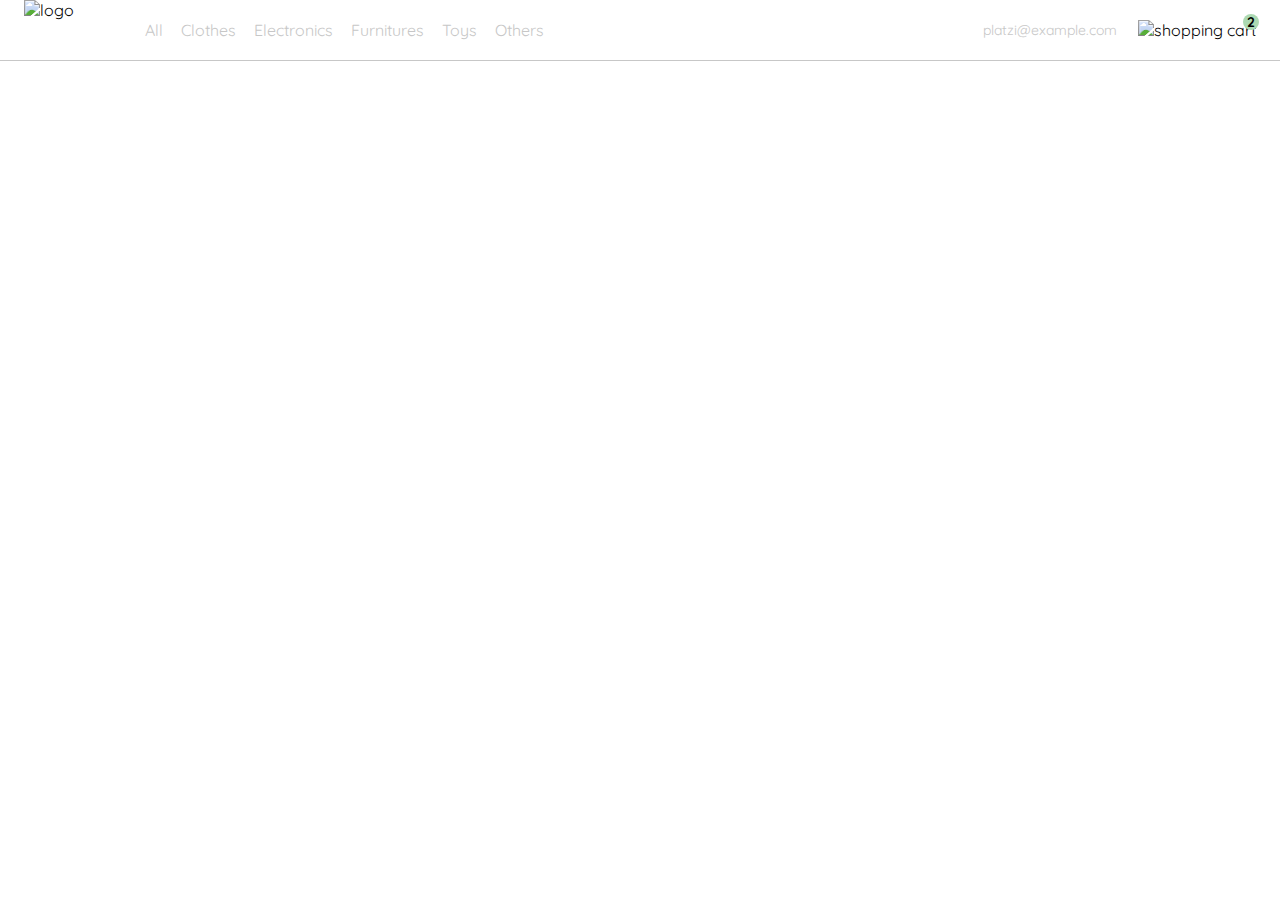
==== index.html @ 8bfb2147 "Unif de HTMLs y creación de funcion menu usr" ====
<!DOCTYPE html>
<html lang="en">
    <head>
        <meta charset="UTF-8" />
        <meta http-equiv="X-UA-Compatible" content="IE=edge" />
        <meta name="viewport" content="width=device-width, initial-scale=1.0" />
        <link rel="preconnect" href="https://fonts.googleapis.com" />
        <link rel="preconnect" href="https://fonts.gstatic.com" crossorigin />
        <link href="https://fonts.googleapis.com/css2?family=Quicksand:wght@300;500;700&display=swap" rel="stylesheet" />
        <link rel="stylesheet" href="./styles.css" />
        <title>YardSale - Tienda online</title>
    </head>
    <body>
        <nav>
            <img src="./icons/icon_menu.svg" alt="menu" class="menu" />

            <div class="navbar-left">
                <img src="./logos/logo_yard_sale.svg" alt="logo" class="logo" />

                <ul>
                    <li>
                        <a href="/">All</a>
                    </li>
                    <li>
                        <a href="/">Clothes</a>
                    </li>
                    <li>
                        <a href="/">Electronics</a>
                    </li>
                    <li>
                        <a href="/">Furnitures</a>
                    </li>
                    <li>
                        <a href="/">Toys</a>
                    </li>
                    <li>
                        <a href="/">Others</a>
                    </li>
                </ul>
            </div>

            <div class="navbar-right">
                <ul>
                    <li class="navbar-email">platzi@example.com</li>
                    <li class="navbar-shopping-cart">
                        <img src="./icons/icon_shopping_cart.svg" alt="shopping cart" />
                        <div>2</div>
                    </li>
                </ul>
            </div>
            <div class="desktop-menu inactive">
                <ul>
                    <li>
                        <a href="/" class="title">My orders</a>
                    </li>

                    <li>
                        <a href="/">My account</a>
                    </li>

                    <li>
                        <a href="/">Sign out</a>
                    </li>
                </ul>
            </div>
        </nav>
        <script src="./main.js"></script>
    </body>
</html>
---- styles.css ----
:root {
    --white: #ffffff;
    --black: #000000;
    --very-light-pink: #c7c7c7;
    --text-input-field: #f7f7f7;
    --hospital-green: #acd9b2;
    --sm: 14px;
    --md: 16px;
    --lg: 18px;
}
body {
    margin: 0;
    font-family: "Quicksand", sans-serif;
}

.inactive {
    display: none;
}

nav {
    display: flex;
    justify-content: space-between;
    padding: 0 24px;
    border-bottom: 1px solid var(--very-light-pink);
}
.menu {
    display: none;
}
.logo {
    width: 100px;
}
.navbar-left ul,
.navbar-right ul {
    list-style: none;
    padding: 0;
    margin: 0;
    display: flex;
    align-items: center;
    height: 60px;
}
.navbar-left {
    display: flex;
}
.navbar-left ul {
    margin-left: 12px;
}
.navbar-left ul li a,
.navbar-right ul li a {
    text-decoration: none;
    color: var(--very-light-pink);
    border: 1px solid var(--white);
    padding: 8px;
    border-radius: 8px;
}
.navbar-left ul li a:hover,
.navbar-right ul li a:hover {
    border: 1px solid var(--hospital-green);
    color: var(--hospital-green);
}
.navbar-email {
    color: var(--very-light-pink);
    cursor: pointer;
    font-size: var(--sm);
    margin-right: 12px;
    padding: 9px;
    border-radius: 9px;
}
.navbar-email:hover {
    border: 1px solid var(--hospital-green);
    color: var(--hospital-green);
    padding: 8px;
    border-radius: 8px;
}
.navbar-shopping-cart {
    position: relative;
}
.navbar-shopping-cart div {
    width: 16px;
    height: 16px;
    background-color: var(--hospital-green);
    border-radius: 50%;
    font-size: var(--sm);
    font-weight: bold;
    position: absolute;
    top: -6px;
    right: -3px;
    display: flex;
    justify-content: center;
    align-items: center;
}
.desktop-menu {
    position: absolute;
    top: 60px;
    right: 60px;
    box-shadow: 0px 2px 8px 1px rgba(128, 128, 128, 0.267);
    background-color: var(--white);
    width: 100px;
    height: auto;
    border: 1px solid var(--very-light-pink);
    border-radius: 6px;
    padding: 20px 20px 0 20px;
}
.desktop-menu ul {
    list-style: none;
    padding: 0;
    margin: 0;
}
.desktop-menu ul li {
    text-align: end;
}
.desktop-menu ul li:nth-child(1),
.desktop-menu ul li:nth-child(2) {
    font-weight: bold;
}
.desktop-menu ul li:last-child {
    padding-top: 20px;
    border-top: 1px solid var(--very-light-pink);
}
.desktop-menu ul li:last-child a {
    color: var(--hospital-green);
    font-size: var(--sm);
}
.desktop-menu ul li a {
    color: var(--back);
    text-decoration: none;
    margin-bottom: 20px;
    display: inline-block;
}
@media (max-width: 640px) {
    .menu {
        display: block;
    }
    .navbar-left ul {
        display: none;
    }
    .navbar-email {
        display: none;
    }
}
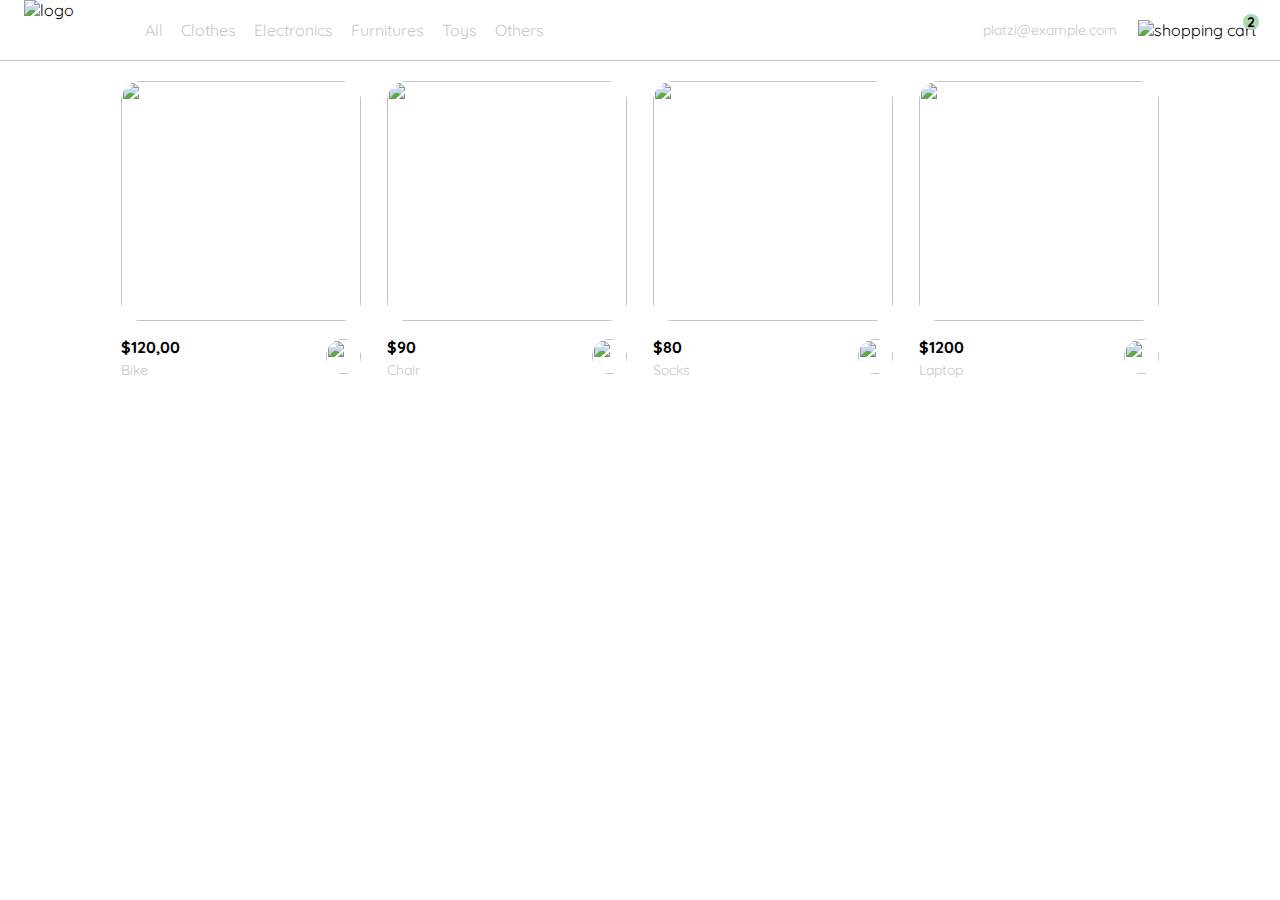
==== commit 02135348: "Add Products en index" ====
--- a/index.html
+++ b/index.html
@@ -1,69 +1,180 @@
 <!DOCTYPE html>
 <html lang="en">
-    <head>
-        <meta charset="UTF-8" />
-        <meta http-equiv="X-UA-Compatible" content="IE=edge" />
-        <meta name="viewport" content="width=device-width, initial-scale=1.0" />
-        <link rel="preconnect" href="https://fonts.googleapis.com" />
-        <link rel="preconnect" href="https://fonts.gstatic.com" crossorigin />
-        <link href="https://fonts.googleapis.com/css2?family=Quicksand:wght@300;500;700&display=swap" rel="stylesheet" />
-        <link rel="stylesheet" href="./styles.css" />
-        <title>YardSale - Tienda online</title>
-    </head>
-    <body>
-        <nav>
-            <img src="./icons/icon_menu.svg" alt="menu" class="menu" />
 
-            <div class="navbar-left">
-                <img src="./logos/logo_yard_sale.svg" alt="logo" class="logo" />
+<head>
+    <meta charset="UTF-8" />
+    <meta http-equiv="X-UA-Compatible" content="IE=edge" />
+    <meta name="viewport" content="width=device-width, initial-scale=1.0" />
+    <link rel="preconnect" href="https://fonts.googleapis.com" />
+    <link rel="preconnect" href="https://fonts.gstatic.com" crossorigin />
+    <link href="https://fonts.googleapis.com/css2?family=Quicksand:wght@300;500;700&display=swap" rel="stylesheet" />
+    <link rel="stylesheet" href="./styles.css" />
+    <title>YardSale - Tienda online</title>
+</head>
 
-                <ul>
-                    <li>
-                        <a href="/">All</a>
-                    </li>
-                    <li>
-                        <a href="/">Clothes</a>
-                    </li>
-                    <li>
-                        <a href="/">Electronics</a>
-                    </li>
-                    <li>
-                        <a href="/">Furnitures</a>
-                    </li>
-                    <li>
-                        <a href="/">Toys</a>
-                    </li>
-                    <li>
-                        <a href="/">Others</a>
-                    </li>
-                </ul>
+<body>
+    <nav>
+        <img src="./icons/icon_menu.svg" alt="menu" class="menu" />
+
+        <div class="navbar-left">
+            <img src="./logos/logo_yard_sale.svg" alt="logo" class="logo" />
+
+            <ul>
+                <li>
+                    <a href="/">All</a>
+                </li>
+                <li>
+                    <a href="/">Clothes</a>
+                </li>
+                <li>
+                    <a href="/">Electronics</a>
+                </li>
+                <li>
+                    <a href="/">Furnitures</a>
+                </li>
+                <li>
+                    <a href="/">Toys</a>
+                </li>
+                <li>
+                    <a href="/">Others</a>
+                </li>
+            </ul>
+        </div>
+
+        <div class="navbar-right">
+            <ul>
+                <li class="navbar-email">platzi@example.com</li>
+                <li class="navbar-shopping-cart">
+                    <img src="./icons/icon_shopping_cart.svg" alt="shopping cart" />
+                    <div>2</div>
+                </li>
+            </ul>
+        </div>
+        <div class="desktop-menu inactive">
+            <ul>
+                <li>
+                    <a href="/" class="title">My orders</a>
+                </li>
+
+                <li>
+                    <a href="/">My account</a>
+                </li>
+
+                <li>
+                    <a href="/">Sign out</a>
+                </li>
+            </ul>
+        </div>
+        <div class="mobile-menu inactive">
+            <ul>
+                <li>
+                    <a href="/">CATEGORIES</a>
+                </li>
+                <li>
+                    <a href="/">All</a>
+                </li>
+                <li>
+                    <a href="/">Clothes</a>
+                </li>
+                <li>
+                    <a href="/">Electronics</a>
+                </li>
+                <li>
+                    <a href="/">Furnitures</a>
+                </li>
+                <li>
+                    <a href="/">Toys</a>
+                </li>
+                <li>
+                    <a href="/">Other</a>
+                </li>
+            </ul>
+
+            <ul>
+                <li>
+                    <a href="/">My orders</a>
+                </li>
+                <li>
+                    <a href="/">My account</a>
+                </li>
+            </ul>
+
+            <ul>
+                <li>
+                    <a href="/" class="email">platzi@example.com</a>
+                </li>
+                <li>
+                    <a href="/" class="sign-out">Sign out</a>
+                </li>
+            </ul>
+        </div>
+    </nav>
+    <aside class="product-detail inactive">
+        <div class="title-container">
+            <img src="./icons/flechita.svg" alt="arrow">
+            <p class="title">My order</p>
+        </div>
+
+        <div class="my-order-content">
+            <div class="shopping-cart">
+                <figure>
+                    <img src="https://images.pexels.com/photos/276517/pexels-photo-276517.jpeg?auto=compress&cs=tinysrgb&dpr=2&h=650&w=940"
+                        alt="bike">
+                </figure>
+                <p>Bike</p>
+                <p>$30,00</p>
+                <img src="./icons/icon_close.png" alt="close">
             </div>
 
-            <div class="navbar-right">
-                <ul>
-                    <li class="navbar-email">platzi@example.com</li>
-                    <li class="navbar-shopping-cart">
-                        <img src="./icons/icon_shopping_cart.svg" alt="shopping cart" />
-                        <div>2</div>
-                    </li>
-                </ul>
+            <div class="shopping-cart">
+                <figure>
+                    <img src="https://images.pexels.com/photos/276517/pexels-photo-276517.jpeg?auto=compress&cs=tinysrgb&dpr=2&h=650&w=940"
+                        alt="bike">
+                </figure>
+                <p>Bike</p>
+                <p>$30,00</p>
+                <img src="./icons/icon_close.png" alt="close">
             </div>
-            <div class="desktop-menu inactive">
-                <ul>
-                    <li>
-                        <a href="/" class="title">My orders</a>
-                    </li>
 
-                    <li>
-                        <a href="/">My account</a>
-                    </li>
+            <div class="shopping-cart">
+                <figure>
+                    <img src="https://images.pexels.com/photos/276517/pexels-photo-276517.jpeg?auto=compress&cs=tinysrgb&dpr=2&h=650&w=940"
+                        alt="bike">
+                </figure>
+                <p>Bike</p>
+                <p>$30,00</p>
+                <img src="./icons/icon_close.png" alt="close">
+            </div>
 
-                    <li>
-                        <a href="/">Sign out</a>
-                    </li>
-                </ul>
+            <div class="order">
+                <p>
+                    <span>Total</span>
+                </p>
+                <p>$560.00</p>
             </div>
-        </nav>
-        <script src="./main.js"></script>
-    </body>
-</html>
+
+            <button class="primary-button">
+                Checkout
+            </button>
+        </div>
+        </div>
+    </aside>
+    <section class="main-container">
+        <div class="cards-container">
+            <div class="product-card">
+                <img src="https://images.pexels.com/photos/276517/pexels-photo-276517.jpeg?auto=compress&cs=tinysrgb&dpr=2&h=650&w=940" alt="">
+                <div class="product-info">
+                    <div>
+                        <p>$120,00</p>
+                        <p>Bike</p>
+                    </div>
+                    <figure>
+                        <img src="./icons/bt_add_to_cart.svg" alt="">
+                    </figure>
+                </div>
+            </div>
+        </div>
+    </section>
+    <script src="./main.js"></script>
+</body>
+</html>--- a/styles.css
+++ b/styles.css
@@ -1,3 +1,4 @@
+/* GENERALES */
 :root {
     --white: #ffffff;
     --black: #000000;
@@ -16,7 +17,7 @@
 .inactive {
     display: none;
 }
-
+/* NAVBAR */
 nav {
     display: flex;
     justify-content: space-between;
@@ -88,6 +89,8 @@
     justify-content: center;
     align-items: center;
 }
+
+/* MENU DESKTOP */
 .desktop-menu {
     position: absolute;
     top: 60px;
@@ -96,7 +99,7 @@
     background-color: var(--white);
     width: 100px;
     height: auto;
-    border: 1px solid var(--very-light-pink);
+
     border-radius: 6px;
     padding: 20px 20px 0 20px;
 }
@@ -126,6 +129,209 @@
     margin-bottom: 20px;
     display: inline-block;
 }
+
+/* MENU MOBILE */
+.mobile-menu {
+    position: absolute;
+    top: 60px;
+    padding: 24px;
+    background-color: var(--white);
+    box-shadow: 0px 2px 8px 1px rgba(128, 128, 128, 0.267);
+    border-radius: 6px;
+}
+.mobile-menu a {
+    text-decoration: none;
+    color: var(--black);
+    font-weight: bold;
+    /* margin-bottom: 24px; */
+}
+.mobile-menu ul {
+    padding: 0;
+    margin: 24px 0 0;
+    list-style: none;
+}
+.mobile-menu ul:nth-child(1) {
+    border-bottom: 1px solid var(--very-light-pink);
+}
+.mobile-menu ul li {
+    margin-bottom: 24px;
+}
+.email {
+    font-size: var(--sm);
+    font-weight: 300 !important;
+}
+.sign-out {
+    font-size: var(--sm);
+    color: var(--hospital-green) !important;
+}
+
+/* PRODUCT DETAIL Y ASIDE */
+.product-detail {
+    width: 360px;
+    padding-inline: 24px;
+    padding-bottom: 24px;
+    border-radius: 6px;
+    box-sizing: border-box;
+    position: absolute;
+    right: 0;
+    box-shadow: 0px 2px 8px 1px rgba(128, 128, 128, 0.267);
+    background-color: var(--white);
+}
+.title-container {
+    display: flex;
+}
+.title-container img {
+    transform: rotate(180deg);
+    margin-right: 14px;
+}
+.title {
+    font-size: var(--lg);
+    font-weight: bold;
+}
+.order {
+    display: grid;
+    grid-template-columns: auto 1fr;
+    gap: 16px;
+    align-items: center;
+    background-color: var(--text-input-field);
+    margin-bottom: 24px;
+    border-radius: 8px;
+    padding: 0 24px;
+}
+.order p:nth-child(1) {
+    display: flex;
+    flex-direction: column;
+}
+.order p span:nth-child(1) {
+    font-size: var(--md);
+    font-weight: bold;
+}
+.order p:nth-child(2) {
+    text-align: end;
+    font-weight: bold;
+}
+.shopping-cart {
+    display: grid;
+    grid-template-columns: auto 1fr auto auto;
+    gap: 16px;
+    margin-bottom: 24px;
+    align-items: center;
+}
+.shopping-cart figure {
+    margin: 0;
+}
+.shopping-cart figure img {
+    width: 70px;
+    height: 70px;
+    border-radius: 20px;
+    object-fit: cover;
+}
+.shopping-cart p:nth-child(2) {
+    color: var(--very-light-pink);
+}
+.shopping-cart p:nth-child(3) {
+    font-size: var(--md);
+    font-weight: bold;
+}
+.primary-button {
+    background-color: var(--hospital-green);
+    border-radius: 8px;
+    border: none;
+    color: var(--white);
+    width: 100%;
+    cursor: pointer;
+    font-size: var(--md);
+    font-weight: bold;
+    height: 50px;
+}
+
+.cards-container {
+    display: grid;
+    grid-template-columns: repeat(auto-fill, 240px);
+    gap: 26px;
+    place-content: center;
+}
+.product-card {
+    width: 240px;
+}
+.product-card img {
+    width: 240px;
+    height: 240px;
+    border-radius: 20px;
+    object-fit: cover;
+}
+.product-info {
+    display: flex;
+    justify-content: space-between;
+    align-items: center;
+    margin-top: 12px;
+}
+.product-info figure {
+    margin: 0;
+}
+.product-info figure img {
+    width: 35px;
+    height: 35px;
+}
+.product-info div p:nth-child(1) {
+    font-weight: bold;
+    font-size: var(--md);
+    margin-top: 0;
+    margin-bottom: 4px;
+}
+.product-info div p:nth-child(2) {
+    font-size: var(--sm);
+    margin-top: 0;
+    margin-bottom: 0;
+    color: var(--very-light-pink);
+}
+
+/* PRODUCTOS */
+
+.cards-container {
+    display: grid;
+    grid-template-columns: repeat(auto-fill, 240px);
+    gap: 26px;
+    place-content: center;
+    margin-top: 20px;
+}
+.product-card {
+    width: 240px;
+}
+.product-card img {
+    width: 240px;
+    height: 240px;
+    border-radius: 20px;
+    object-fit: cover;
+}
+.product-info {
+    display: flex;
+    justify-content: space-between;
+    align-items: center;
+    margin-top: 12px;
+}
+.product-info figure {
+    margin: 0;
+}
+.product-info figure img {
+    width: 35px;
+    height: 35px;
+}
+.product-info div p:nth-child(1) {
+    font-weight: bold;
+    font-size: var(--md);
+    margin-top: 0;
+    margin-bottom: 4px;
+}
+.product-info div p:nth-child(2) {
+    font-size: var(--sm);
+    margin-top: 0;
+    margin-bottom: 0;
+    color: var(--very-light-pink);
+}
+
+/* MEDIA QUERIES */
+
 @media (max-width: 640px) {
     .menu {
         display: block;
@@ -136,4 +342,36 @@
     .navbar-email {
         display: none;
     }
-}
+    .desktop-menu {
+        display: none;
+    }
+    .product-detail {
+        width: 100%;
+    }
+    .cards-container {
+        grid-template-columns: repeat(auto-fill, 140px);
+    }
+    .product-card {
+        width: 140px;
+    }
+    .product-card img {
+        width: 140px;
+        height: 140px;
+    }
+    .cards-container {
+        grid-template-columns: repeat(auto-fill, 140px);
+    }
+    .product-card {
+        width: 140px;
+    }
+    .product-card img {
+        width: 140px;
+        height: 140px;
+    }
+}
+
+@media (min-width: 641px) {
+    .mobile-menu {
+        display: none;
+    }
+}
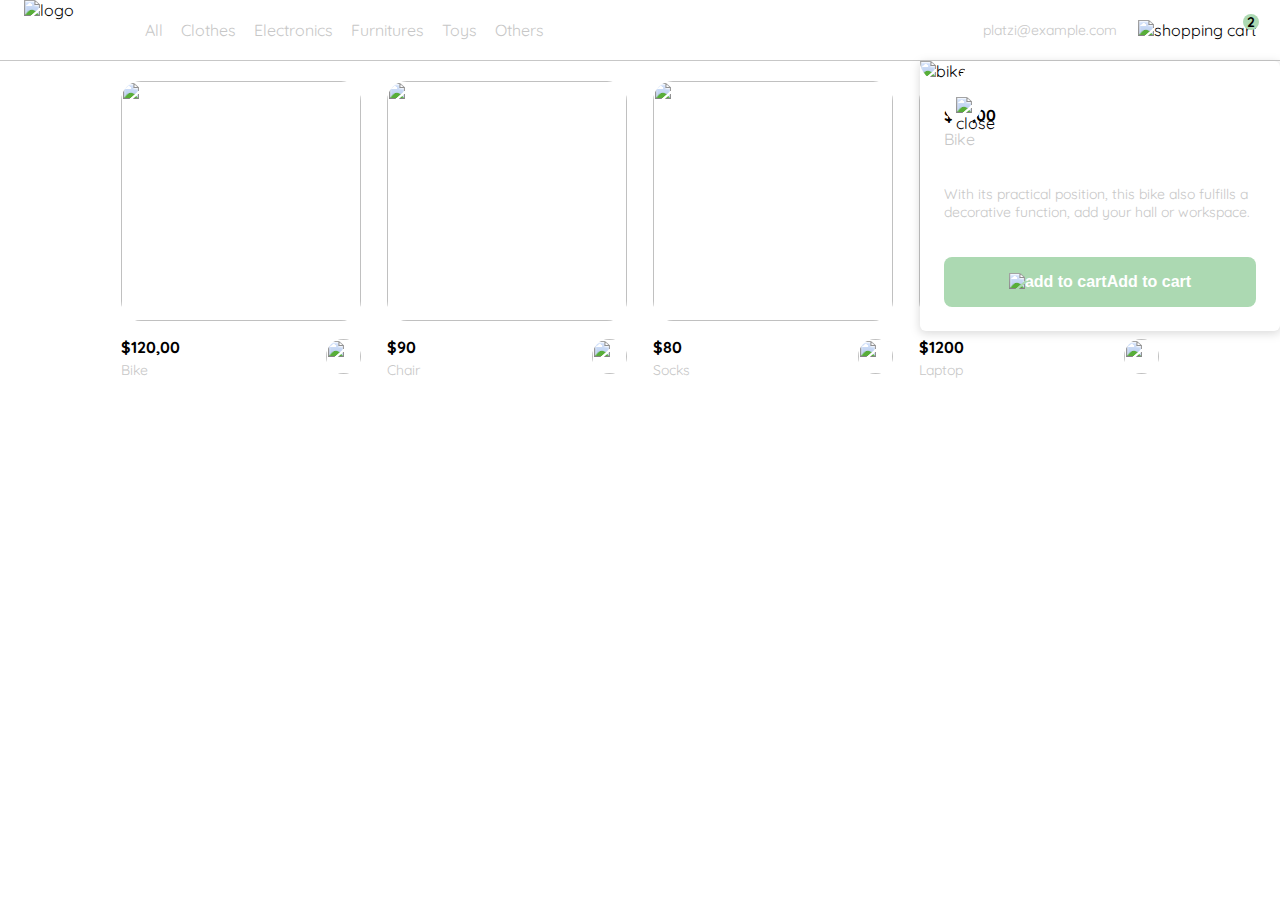
==== commit 41af96d1: "Add Product Detail. Ajustes de CSS" ====
--- a/index.html
+++ b/index.html
@@ -109,7 +109,7 @@
             </ul>
         </div>
     </nav>
-    <aside class="product-detail inactive">
+    <aside id="shoppingCartContainer" class="inactive">
         <div class="title-container">
             <img src="./icons/flechita.svg" alt="arrow">
             <p class="title">My order</p>
@@ -159,6 +159,22 @@
         </div>
         </div>
     </aside>
+    <aside id="productDetail" class="">
+        <div class="product-detail-close">
+            <img src="./icons/icon_close.png" alt="close">
+        </div>
+        <img src="https://images.pexels.com/photos/276517/pexels-photo-276517.jpeg?auto=compress&cs=tinysrgb&dpr=2&h=650&w=940" alt="bike">
+        <div class="product-info">
+            <p>$35,00</p>
+            <p>Bike</p>
+            <p>With its practical position, this bike also fulfills a decorative function, add your hall or workspace.</p>
+            <button class="primary-button add-to-cart-button">
+            <img src="./icons/bt_add_to_cart.svg" alt="add to cart">
+            Add to cart
+            </button>
+        </div>
+    </aside>
+
     <section class="main-container">
         <div class="cards-container">
             <div class="product-card">
--- a/styles.css
+++ b/styles.css
@@ -134,6 +134,8 @@
 .mobile-menu {
     position: absolute;
     top: 60px;
+    left: 0;
+    width: 100%;
     padding: 24px;
     background-color: var(--white);
     box-shadow: 0px 2px 8px 1px rgba(128, 128, 128, 0.267);
@@ -166,9 +168,8 @@
 }
 
 /* PRODUCT DETAIL Y ASIDE */
-.product-detail {
+aside {
     width: 360px;
-    padding-inline: 24px;
     padding-bottom: 24px;
     border-radius: 6px;
     box-sizing: border-box;
@@ -177,6 +178,12 @@
     box-shadow: 0px 2px 8px 1px rgba(128, 128, 128, 0.267);
     background-color: var(--white);
 }
+
+/* SHOPPING CART*/
+#shoppingCartContainer {
+    padding-inline: 24px;
+}
+
 .title-container {
     display: flex;
 }
@@ -244,7 +251,6 @@
     font-weight: bold;
     height: 50px;
 }
-
 .cards-container {
     display: grid;
     grid-template-columns: repeat(auto-fill, 240px);
@@ -260,33 +266,33 @@
     border-radius: 20px;
     object-fit: cover;
 }
-.product-info {
+.product-card .product-info {
     display: flex;
     justify-content: space-between;
     align-items: center;
     margin-top: 12px;
 }
-.product-info figure {
-    margin: 0;
-}
-.product-info figure img {
+.product-card .product-info figure {
+    margin: 0;
+}
+.product-card .product-info figure img {
     width: 35px;
     height: 35px;
 }
-.product-info div p:nth-child(1) {
+.product-card .product-info div p:nth-child(1) {
     font-weight: bold;
     font-size: var(--md);
     margin-top: 0;
     margin-bottom: 4px;
 }
-.product-info div p:nth-child(2) {
+.product-card .product-info div p:nth-child(2) {
     font-size: var(--sm);
     margin-top: 0;
     margin-bottom: 0;
     color: var(--very-light-pink);
 }
 
-/* PRODUCTOS */
+/* PRODUCTOS LIST */
 
 .cards-container {
     display: grid;
@@ -304,30 +310,90 @@
     border-radius: 20px;
     object-fit: cover;
 }
-.product-info {
+.product-card .product-info {
     display: flex;
     justify-content: space-between;
     align-items: center;
     margin-top: 12px;
 }
-.product-info figure {
-    margin: 0;
-}
-.product-info figure img {
+.product-card .product-info figure {
+    margin: 0;
+}
+.product-card .product-info figure img {
     width: 35px;
     height: 35px;
 }
-.product-info div p:nth-child(1) {
+.product-card .product-info div p:nth-child(1) {
     font-weight: bold;
     font-size: var(--md);
     margin-top: 0;
     margin-bottom: 4px;
 }
-.product-info div p:nth-child(2) {
+.product-card .product-info div p:nth-child(2) {
     font-size: var(--sm);
     margin-top: 0;
     margin-bottom: 0;
     color: var(--very-light-pink);
+}
+
+/* PRODUCT DETAIL */
+
+.product-detail-close {
+    background: var(--white);
+    width: 14px;
+    height: 14px;
+    position: absolute;
+    top: 24px;
+    left: 24px;
+    z-index: 2;
+    padding: 12px;
+    border-radius: 50%;
+}
+.product-detail-close:hover {
+    cursor: pointer;
+}
+#productDetail > img:nth-child(2) {
+    width: 100%;
+    height: 360px;
+    object-fit: cover;
+    border-radius: 0 0 20px 20px;
+}
+#productDetail .product-info {
+    margin: 24px 24px 0 24px;
+}
+#productDetail .product-info p:nth-child(1) {
+    font-weight: bold;
+    font-size: var(--md);
+    margin-top: 0;
+    margin-bottom: 4px;
+}
+#productDetail .product-info p:nth-child(2) {
+    color: var(--very-light-pink);
+    font-size: var(--md);
+    margin-top: 0;
+    margin-bottom: 36px;
+}
+#productDetail .product-info p:nth-child(3) {
+    color: var(--very-light-pink);
+    font-size: var(--sm);
+    margin-top: 0;
+    margin-bottom: 36px;
+}
+.primary-button {
+    background-color: var(--hospital-green);
+    border-radius: 8px;
+    border: none;
+    color: var(--white);
+    width: 100%;
+    cursor: pointer;
+    font-size: var(--md);
+    font-weight: bold;
+    height: 50px;
+}
+.add-to-cart-button {
+    display: flex;
+    align-items: center;
+    justify-content: center;
 }
 
 /* MEDIA QUERIES */
@@ -345,7 +411,7 @@
     .desktop-menu {
         display: none;
     }
-    .product-detail {
+    aside {
         width: 100%;
     }
     .cards-container {
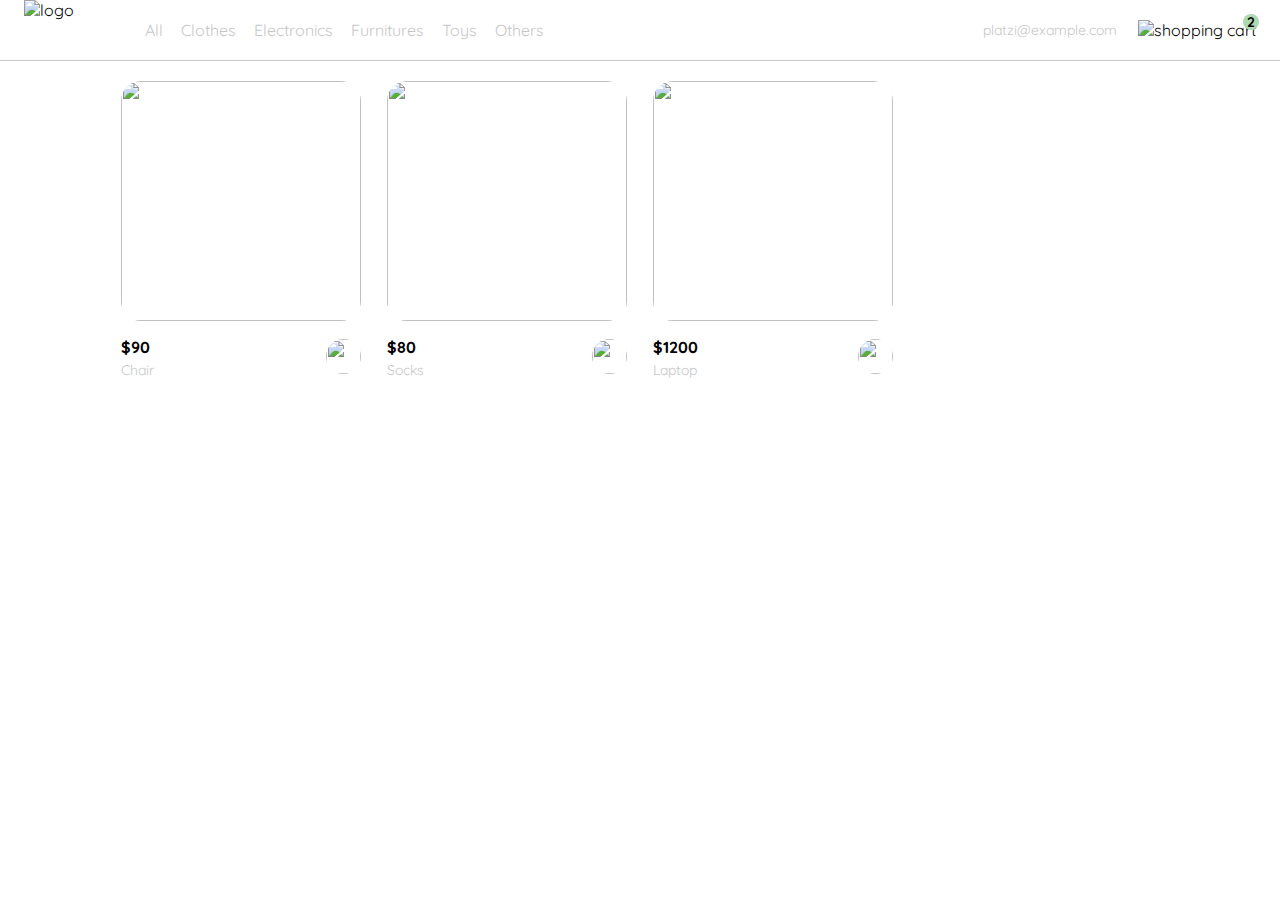
==== commit 689cbddb: "Ajustes finales de interacción de menú de tienda online" ====
--- a/index.html
+++ b/index.html
@@ -159,7 +159,7 @@
         </div>
         </div>
     </aside>
-    <aside id="productDetail" class="">
+    <aside id="productDetail" class="inactive">
         <div class="product-detail-close">
             <img src="./icons/icon_close.png" alt="close">
         </div>
@@ -177,7 +177,7 @@
 
     <section class="main-container">
         <div class="cards-container">
-            <div class="product-card">
+            <!-- <div class="product-card">
                 <img src="https://images.pexels.com/photos/276517/pexels-photo-276517.jpeg?auto=compress&cs=tinysrgb&dpr=2&h=650&w=940" alt="">
                 <div class="product-info">
                     <div>
@@ -188,7 +188,7 @@
                         <img src="./icons/bt_add_to_cart.svg" alt="">
                     </figure>
                 </div>
-            </div>
+            </div> -->
         </div>
     </section>
     <script src="./main.js"></script>
